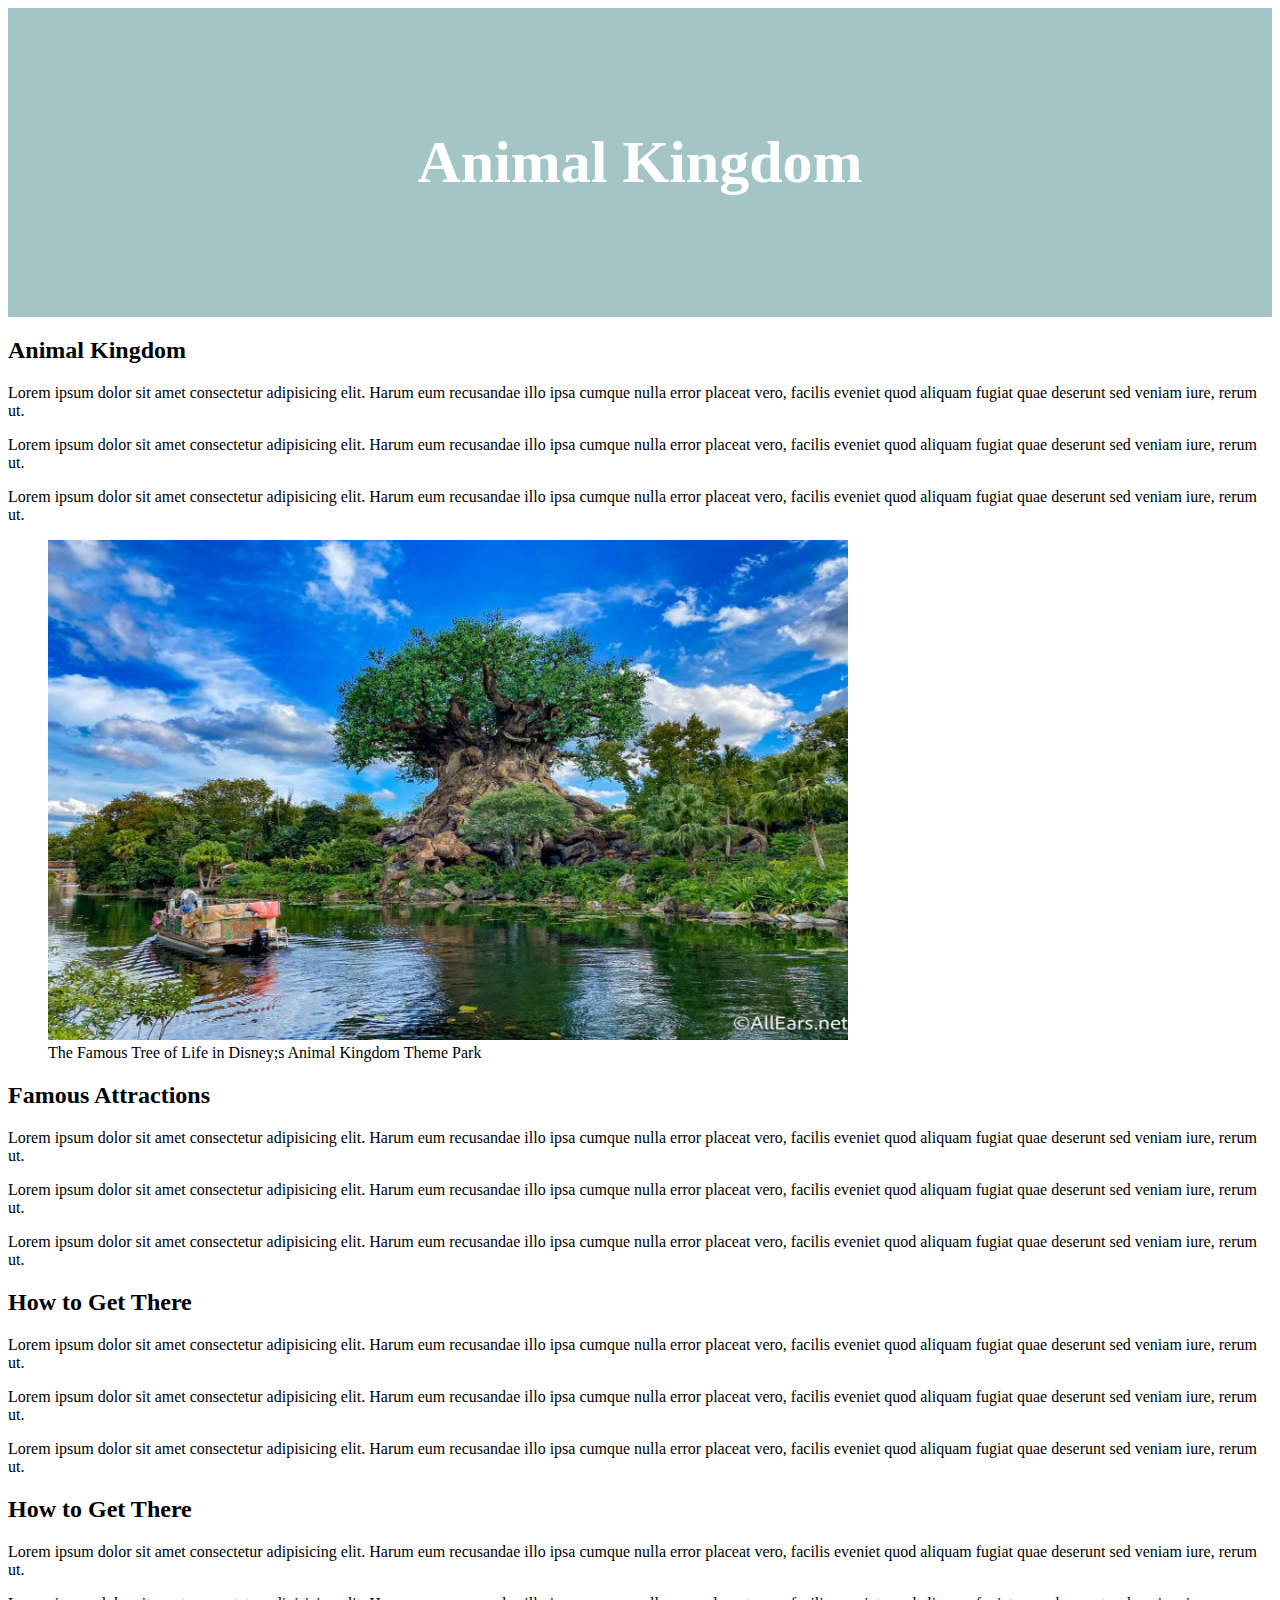
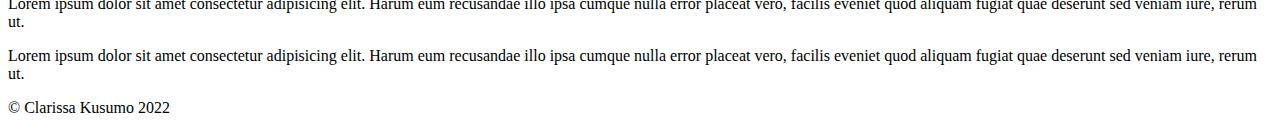
==== animalkingdom.html @ ef55f19a "initial commit for all" ====
<!DOCTYPE html>
<html lang="en">
<head>
    <meta charset="UTF-8">
    <meta name ="author" content="Clarissa Kusumo">
    <meta name ="description" content="Animal Kingdom">
    <meta name="viewport" content="width=device-width, initial-scale=1">
    <title>Animal Kingdom</title>
    <link href="https://fonts.googleapis.com/css?family=Roboto:300,400" rel="stylesheet">
    <link rel="stylesheet" href="css/style5.css">
</head>

<body>
    <div class="header">
        <h1>Animal Kingdom</h1>
    </div>

    <div class="about">
        <h2>Animal Kingdom</h2>
        <p>Lorem ipsum dolor sit amet consectetur adipisicing elit. Harum eum recusandae illo ipsa cumque nulla error placeat vero, facilis eveniet quod aliquam fugiat quae deserunt sed veniam iure, rerum ut.</p>
        <p>Lorem ipsum dolor sit amet consectetur adipisicing elit. Harum eum recusandae illo ipsa cumque nulla error placeat vero, facilis eveniet quod aliquam fugiat quae deserunt sed veniam iure, rerum ut.</p>
        <p>Lorem ipsum dolor sit amet consectetur adipisicing elit. Harum eum recusandae illo ipsa cumque nulla error placeat vero, facilis eveniet quod aliquam fugiat quae deserunt sed veniam iure, rerum ut.</p>
        <figure>
            <img src="img/animalkingdom.jpeg" width="800" height ="500" alt="Tree of Life in Animal Kingdom">
            <figcaption>The Famous Tree of Life in Disney;s Animal Kingdom Theme Park</figcaption>
        </figure>
    </div>
    <div class="attractions">
        <h2>Famous Attractions</h2>
        <p>Lorem ipsum dolor sit amet consectetur adipisicing elit. Harum eum recusandae illo ipsa cumque nulla error placeat vero, facilis eveniet quod aliquam fugiat quae deserunt sed veniam iure, rerum ut.</p>
        <p>Lorem ipsum dolor sit amet consectetur adipisicing elit. Harum eum recusandae illo ipsa cumque nulla error placeat vero, facilis eveniet quod aliquam fugiat quae deserunt sed veniam iure, rerum ut.</p>
        <p>Lorem ipsum dolor sit amet consectetur adipisicing elit. Harum eum recusandae illo ipsa cumque nulla error placeat vero, facilis eveniet quod aliquam fugiat quae deserunt sed veniam iure, rerum ut.</p>
        <figure>
    </div>
    <div class="food">
        <h2>How to Get There</h2>
        <p>Lorem ipsum dolor sit amet consectetur adipisicing elit. Harum eum recusandae illo ipsa cumque nulla error placeat vero, facilis eveniet quod aliquam fugiat quae deserunt sed veniam iure, rerum ut.</p>
        <p>Lorem ipsum dolor sit amet consectetur adipisicing elit. Harum eum recusandae illo ipsa cumque nulla error placeat vero, facilis eveniet quod aliquam fugiat quae deserunt sed veniam iure, rerum ut.</p>
        <p>Lorem ipsum dolor sit amet consectetur adipisicing elit. Harum eum recusandae illo ipsa cumque nulla error placeat vero, facilis eveniet quod aliquam fugiat quae deserunt sed veniam iure, rerum ut.</p>
        <figure>
    </div>
    <div class="howtogetthere">
        <h2>How to Get There</h2>
        <p>Lorem ipsum dolor sit amet consectetur adipisicing elit. Harum eum recusandae illo ipsa cumque nulla error placeat vero, facilis eveniet quod aliquam fugiat quae deserunt sed veniam iure, rerum ut.</p>
        <p>Lorem ipsum dolor sit amet consectetur adipisicing elit. Harum eum recusandae illo ipsa cumque nulla error placeat vero, facilis eveniet quod aliquam fugiat quae deserunt sed veniam iure, rerum ut.</p>
        <p>Lorem ipsum dolor sit amet consectetur adipisicing elit. Harum eum recusandae illo ipsa cumque nulla error placeat vero, facilis eveniet quod aliquam fugiat quae deserunt sed veniam iure, rerum ut.</p>
        <figure>
    </div>

    <footer>
        &copy; Clarissa Kusumo 2022
    </footer>
</body>
</html>
---- css/style5.css ----
.header {
    padding: 80px; 
    text-align: center; 
    background: #a4c5c6; 
    color: white; 
  }

.header h1 {
    font-size: 60px;
}
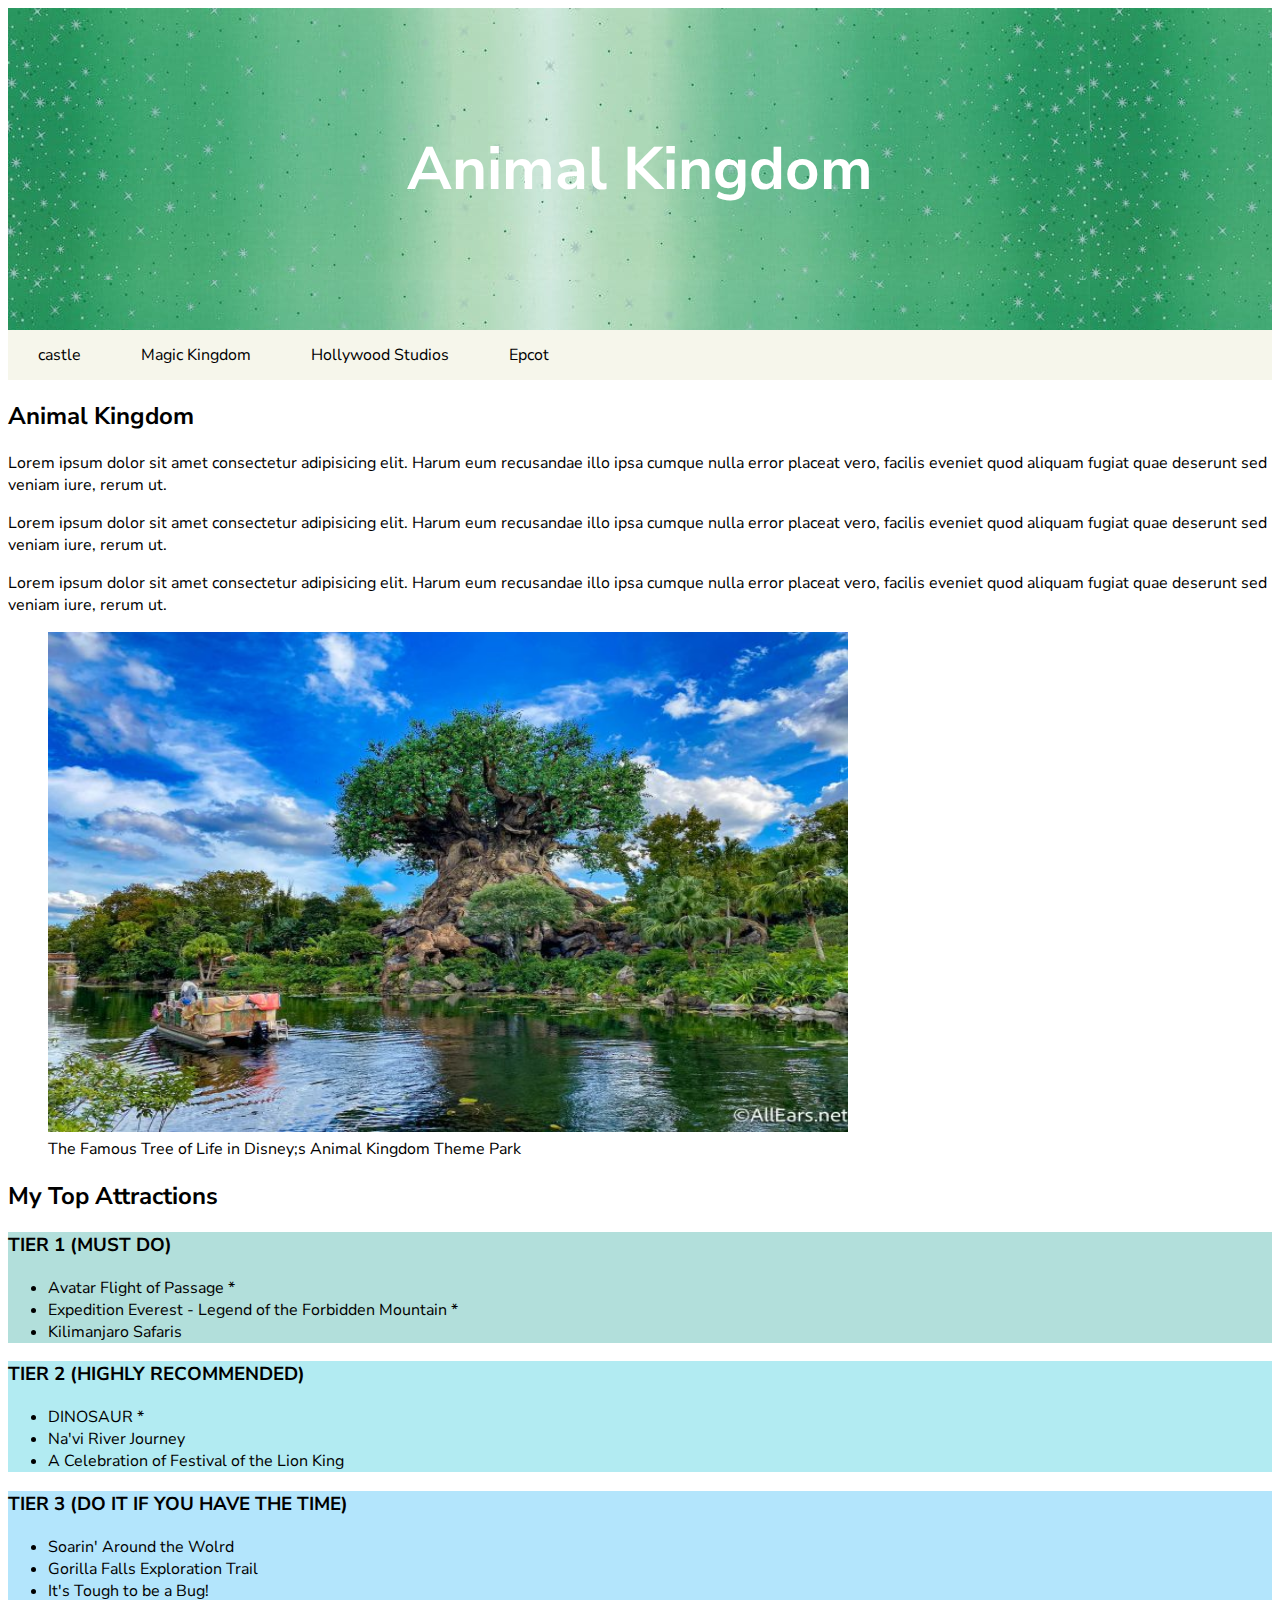
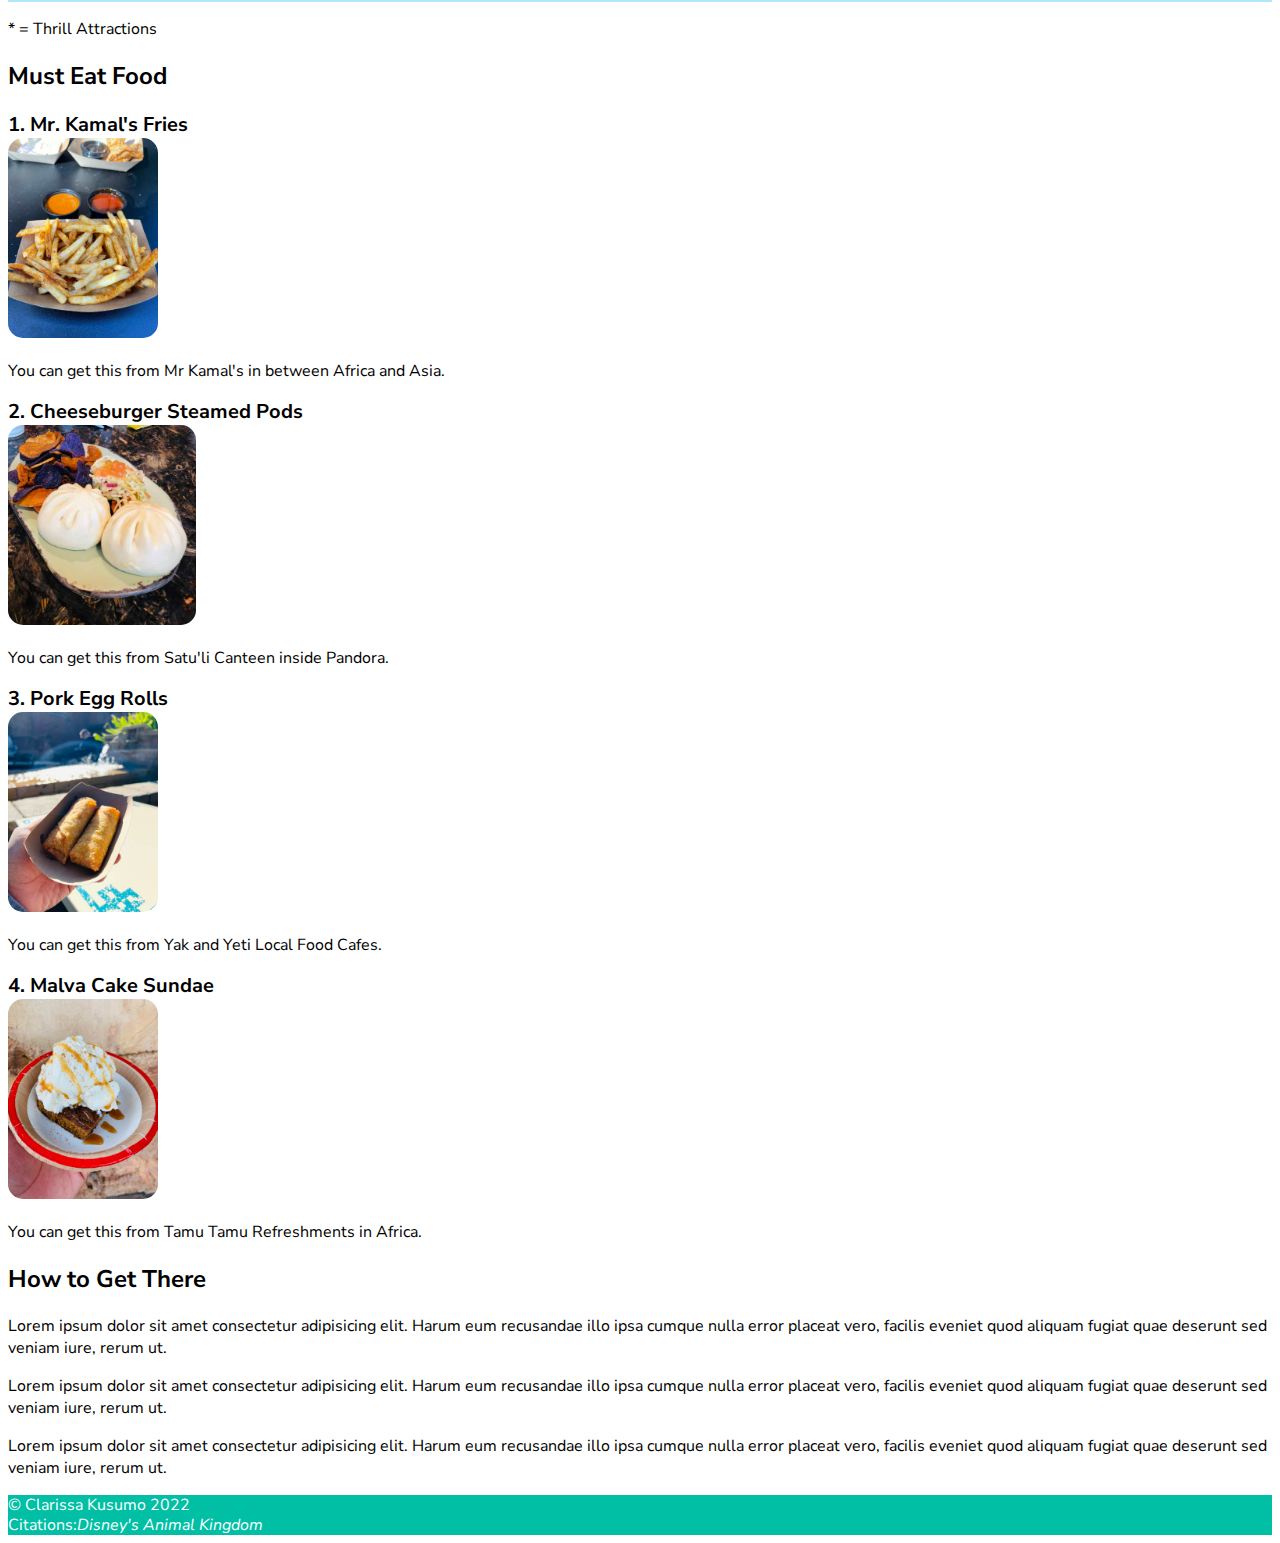
==== commit 6a433653: "Finished Animal Kingdom" ====
--- a/animalkingdom.html
+++ b/animalkingdom.html
@@ -7,12 +7,21 @@
     <meta name="viewport" content="width=device-width, initial-scale=1">
     <title>Animal Kingdom</title>
     <link href="https://fonts.googleapis.com/css?family=Roboto:300,400" rel="stylesheet">
+    <link rel="stylesheet" href="https://fonts.sandbox.google.com/css2?family=Material+Symbols+Outlined:opsz,wght,FILL,GRAD@48,400,0,0" />
+    <link href="https://fonts.googleapis.com/css2?family=Nunito+Sans&family=Raleway" rel="stylesheet">
     <link rel="stylesheet" href="css/style5.css">
 </head>
 
 <body>
     <div class="header">
         <h1>Animal Kingdom</h1>
+    </div>
+
+    <div class="navbar">
+        <a href="index.html"><span class="material-symbols-outlined" castle>castle</span></a>
+        <a href="magickingdom.html">Magic Kingdom</a>
+        <a href="hollywoodstudios.html">Hollywood Studios</a>
+        <a href="epcot.html">Epcot</a>
     </div>
 
     <div class="about">
@@ -25,20 +34,69 @@
             <figcaption>The Famous Tree of Life in Disney;s Animal Kingdom Theme Park</figcaption>
         </figure>
     </div>
-    <div class="attractions">
-        <h2>Famous Attractions</h2>
-        <p>Lorem ipsum dolor sit amet consectetur adipisicing elit. Harum eum recusandae illo ipsa cumque nulla error placeat vero, facilis eveniet quod aliquam fugiat quae deserunt sed veniam iure, rerum ut.</p>
-        <p>Lorem ipsum dolor sit amet consectetur adipisicing elit. Harum eum recusandae illo ipsa cumque nulla error placeat vero, facilis eveniet quod aliquam fugiat quae deserunt sed veniam iure, rerum ut.</p>
-        <p>Lorem ipsum dolor sit amet consectetur adipisicing elit. Harum eum recusandae illo ipsa cumque nulla error placeat vero, facilis eveniet quod aliquam fugiat quae deserunt sed veniam iure, rerum ut.</p>
-        <figure>
+    <div class="Famous Attractions">
+        <h2>My Top Attractions</h2>
+        <div class="row">
+            <div class="column1">
+              <h3>TIER 1 (MUST DO)</h3>
+              <ul>
+                  <li>Avatar Flight of Passage *</li>
+                  <li>Expedition Everest - Legend of the Forbidden Mountain *</li>
+                  <li>Kilimanjaro Safaris</li>
+
+              </ul>
+            </div>
+            <div class="column2">
+              <h3>TIER 2 (HIGHLY RECOMMENDED)</h3>
+              <ul>
+                <li>DINOSAUR *</li>
+                <li>Na'vi River Journey</li>
+                <li>A Celebration of Festival of the Lion King</li> 
+              </ul>  
+            </div>
+            <div class="column3">
+              <h3>TIER 3 (DO IT IF YOU HAVE THE TIME)</h3>
+              <ul>
+                <li>Soarin' Around the Wolrd</li>
+                <li>Gorilla Falls Exploration Trail</li>
+                <li>It's Tough to be a Bug!</li>
+              </ul>
+            </div>
+        <p> * = Thrill Attractions</p>
+        </div>
     </div>
-    <div class="food">
-        <h2>How to Get There</h2>
-        <p>Lorem ipsum dolor sit amet consectetur adipisicing elit. Harum eum recusandae illo ipsa cumque nulla error placeat vero, facilis eveniet quod aliquam fugiat quae deserunt sed veniam iure, rerum ut.</p>
-        <p>Lorem ipsum dolor sit amet consectetur adipisicing elit. Harum eum recusandae illo ipsa cumque nulla error placeat vero, facilis eveniet quod aliquam fugiat quae deserunt sed veniam iure, rerum ut.</p>
-        <p>Lorem ipsum dolor sit amet consectetur adipisicing elit. Harum eum recusandae illo ipsa cumque nulla error placeat vero, facilis eveniet quod aliquam fugiat quae deserunt sed veniam iure, rerum ut.</p>
-        <figure>
-    </div>
+    <section id="food">
+        <div class="MustEatFood">
+            <h2>Must Eat Food</h2>
+            <dl>
+
+                <dt>1. Mr. Kamal's Fries</dt>
+                <dd>
+                    <img src="img/fries.jpeg" alt="Fries">
+                    <p>You can get this from Mr Kamal's in between Africa and Asia.</p>
+                </dd>       
+
+                <dt>2. Cheeseburger Steamed Pods</dt>
+                <dd>
+                    <img src="img/burgerbao.jpeg" alt="Cheeseburger Filled Bao">
+                    <p>You can get this from Satu'li Canteen inside Pandora.</p>
+                </dd>    
+
+                <dt>3. Pork Egg Rolls</dt>
+                <dd>
+                    <img src="img/porkeggrolls.jpeg" alt="Pork Egg Rolls">
+                    <p>You can get this from Yak and Yeti Local Food Cafes.</p>
+                </dd>    
+
+                <dt>4. Malva Cake Sundae</dt>
+                <dd>
+                    <img src="img/cakesundae.jpeg" alt="Cake Sundae">
+                    <p>You can get this from Tamu Tamu Refreshments in Africa.</p>
+                </dd>   
+
+            </dl>
+        </div>
+    </section> 
     <div class="howtogetthere">
         <h2>How to Get There</h2>
         <p>Lorem ipsum dolor sit amet consectetur adipisicing elit. Harum eum recusandae illo ipsa cumque nulla error placeat vero, facilis eveniet quod aliquam fugiat quae deserunt sed veniam iure, rerum ut.</p>
@@ -48,7 +106,8 @@
     </div>
 
     <footer>
-        &copy; Clarissa Kusumo 2022
+        <p>&copy; Clarissa Kusumo 2022</p>
+        <p>Citations:<cite><a href="https://en.wikipedia.org/wiki/Disney%27s_Animal_Kingdom">Disney's Animal Kingdom</a></cite></p>
     </footer>
 </body>
 </html>--- a/css/style5.css
+++ b/css/style5.css
@@ -1,10 +1,88 @@
 .header {
     padding: 80px; 
     text-align: center; 
-    background: #a4c5c6; 
+    background-image: url("../img/pixiedust5.jpg");
     color: white; 
   }
 
 .header h1 {
     font-size: 60px;
+}
+
+body {
+  font-family: 'Nunito Sans', Arial, sans-serif;
+  font-size: 16px
+}
+
+.navbar {
+    overflow: hidden; 
+    background-color: #f6f6eb; 
+}
+
+.navbar a {
+  float: left;
+  display: block; 
+  color: black; 
+  text-align: center;
+  padding: 14px 30px; 
+  text-decoration: none; 
+}
+
+.navbar a:hover {
+  background-color: #FFFFD1; 
+  color: teal; 
+}
+
+.column1 {
+  background-color:#b2dfdb;
+}
+
+.column1:hover {
+  opacity: 0.5;
+}
+
+.column2 {
+  background-color:#b2ebf2;
+}
+
+.column2:hover {
+  opacity: 0.5;
+}
+
+.column3 {
+  background-color:#b3e5fc;
+}
+
+.column3:hover {
+  opacity: 0.5;
+}
+
+#food dt {
+  font-size: 125%;
+  font-weight: bold;
+  margin-top: 1rem;
+}
+
+#food dd {
+  margin: 0;
+}
+
+#food img {
+  height: 200px;
+  border-radius: 15px;
+}
+
+footer {
+  color: white;
+  background-color: #00bfa5;
+}
+
+footer a {
+  text-decoration: none;
+  color: white; 
+}
+
+footer p {
+  margin: 0;
+  line-height: 1.25;
 }